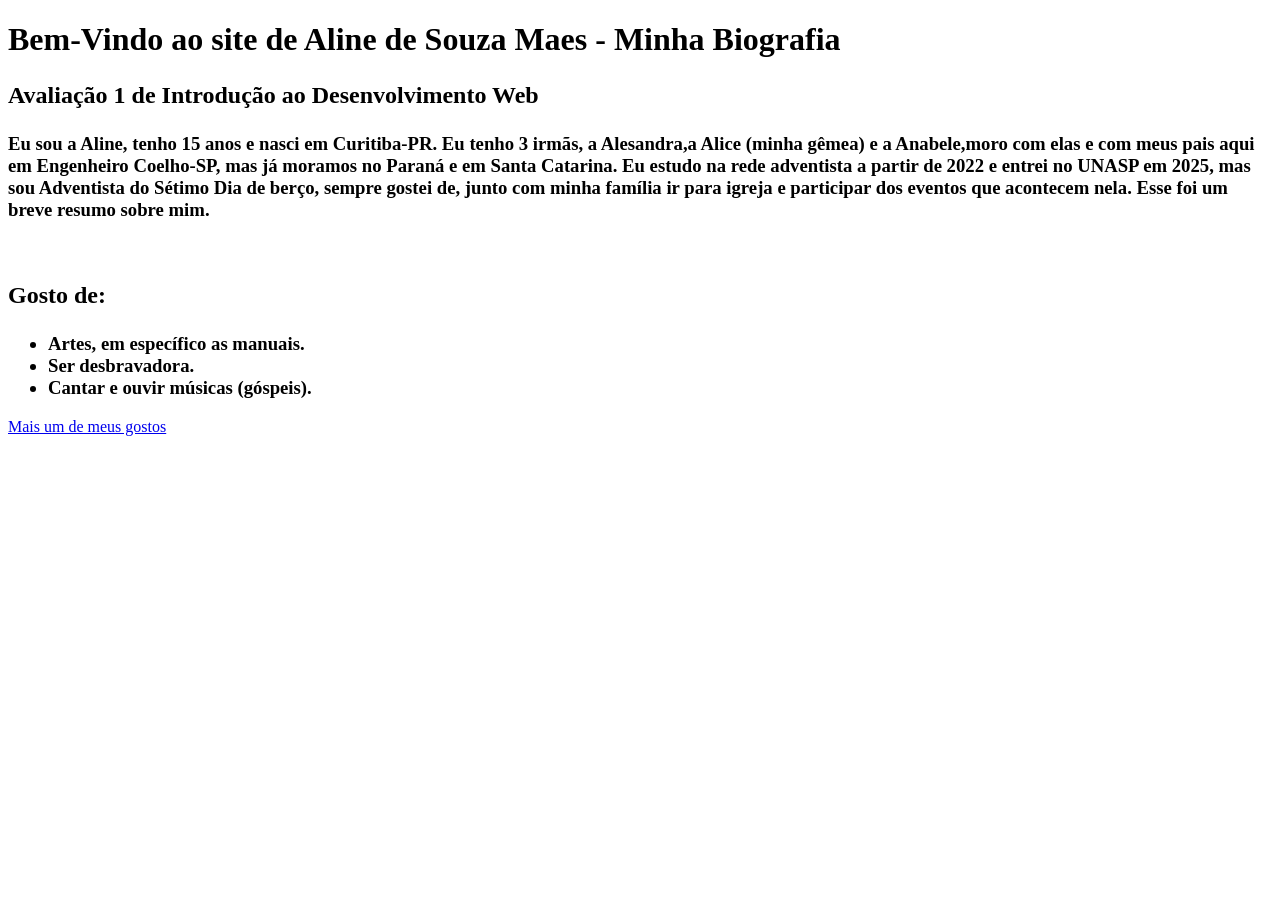
==== index.html @ 7a5e26a0 "index.html" ====
<!DOCTYPE html>
<html lang="en">
<head>
    <meta charset="UTF-8">
    <meta name="viewport" content="width=device-width, initial-scale=1.0">
    <title>Minha bio - Aline de Souza Maes</title>
    <link rel="stylesheet"href="css/style.css">
</head>
<body>
  <h1>Bem-Vindo ao site de Aline de Souza Maes - Minha Biografia</h1> 
   <h2><p>Avaliação 1 de Introdução ao Desenvolvimento Web</p></h2>
   <h3><p>Eu sou a Aline, tenho 15 anos e nasci em Curitiba-PR. Eu tenho 3 irmãs, a Alesandra,a Alice (minha gêmea) 
    e a Anabele,moro com elas e com meus pais aqui em Engenheiro Coelho-SP, mas já moramos no Paraná e em Santa Catarina. 
    Eu estudo na rede adventista a partir de 2022 e entrei no UNASP em 2025, mas sou Adventista do Sétimo Dia de berço, 
    sempre gostei de, junto com minha família ir  para igreja e participar dos eventos que acontecem nela. 
    Esse foi um breve resumo sobre mim.</p></h3>
    <img src="https://tse3.mm.bing.net/th/id/OIP.vJO1FrMhFWIyq-UAiGUvEAHaG1?rs=1&pid=ImgDetMain&o=7&rm=3" alt="">
    <h2><p>Gosto de:</p></h2>
   <h3><ul>
    <li>Artes, em específico as manuais.</li>
    <li>Ser desbravadora.</li>
    <li>Cantar e ouvir músicas (góspeis).</li>
   </ul></h3>
  
   <a href="Interesses.html">Mais um de meus gostos</a>

   
  </body>
</html>
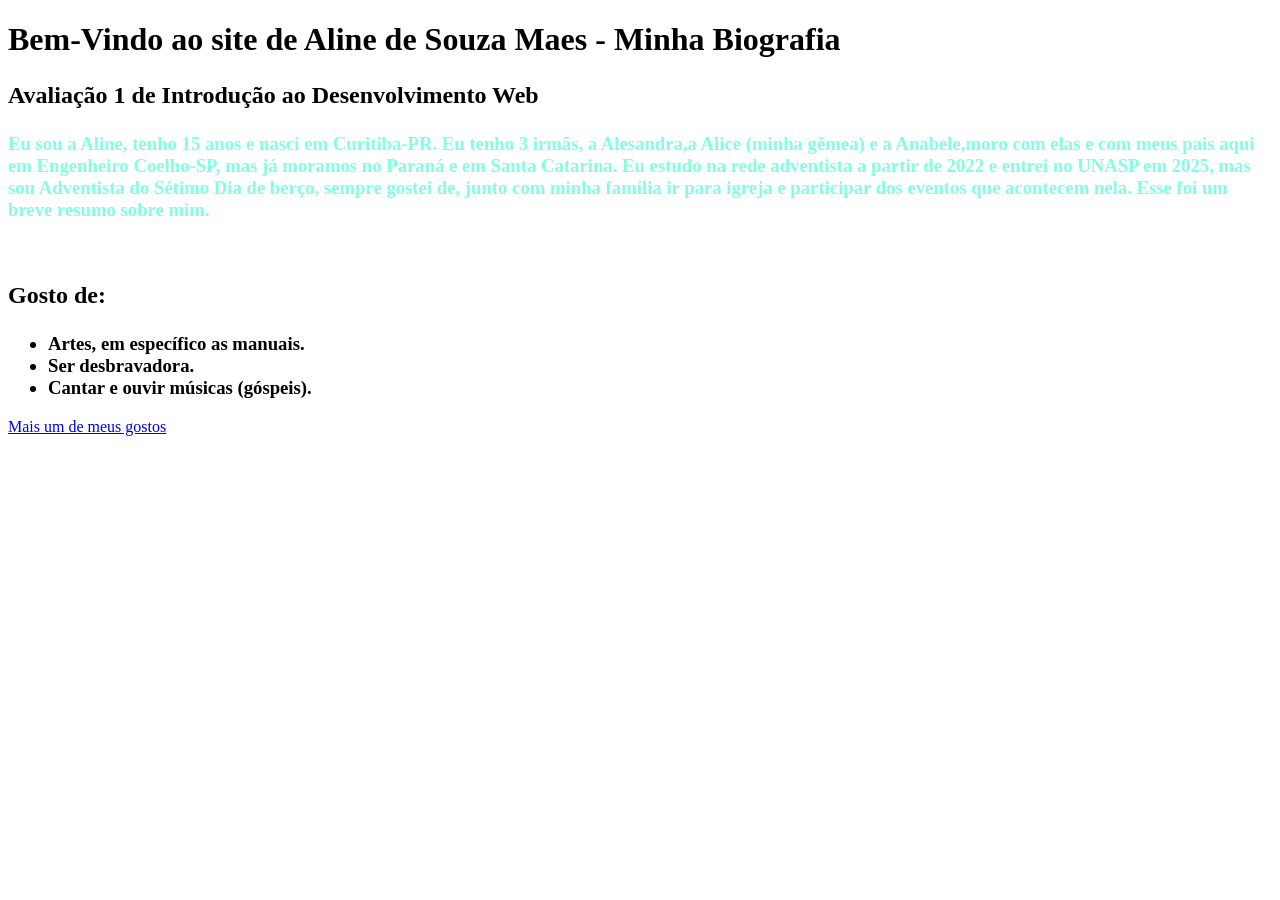
==== commit ddac8e7b: "index.html" ====
--- a/index.html
+++ b/index.html
@@ -9,7 +9,7 @@
 <body>
   <h1>Bem-Vindo ao site de Aline de Souza Maes - Minha Biografia</h1> 
    <h2><p>Avaliação 1 de Introdução ao Desenvolvimento Web</p></h2>
-   <h3><p>Eu sou a Aline, tenho 15 anos e nasci em Curitiba-PR. Eu tenho 3 irmãs, a Alesandra,a Alice (minha gêmea) 
+   <h3><p class="cor-nome">Eu sou a Aline, tenho 15 anos e nasci em Curitiba-PR. Eu tenho 3 irmãs, a Alesandra,a Alice (minha gêmea) 
     e a Anabele,moro com elas e com meus pais aqui em Engenheiro Coelho-SP, mas já moramos no Paraná e em Santa Catarina. 
     Eu estudo na rede adventista a partir de 2022 e entrei no UNASP em 2025, mas sou Adventista do Sétimo Dia de berço, 
     sempre gostei de, junto com minha família ir  para igreja e participar dos eventos que acontecem nela. 
@@ -20,10 +20,7 @@
     <li>Artes, em específico as manuais.</li>
     <li>Ser desbravadora.</li>
     <li>Cantar e ouvir músicas (góspeis).</li>
-   </ul></h3>
-  
+   </ul></h3>  
    <a href="Interesses.html">Mais um de meus gostos</a>
-
-   
   </body>
 </html>
--- a/css/style.css
+++ b/css/style.css
@@ -0,0 +1,3 @@
+.cor-nome{
+    color: rgb(127, 255, 227);
+}
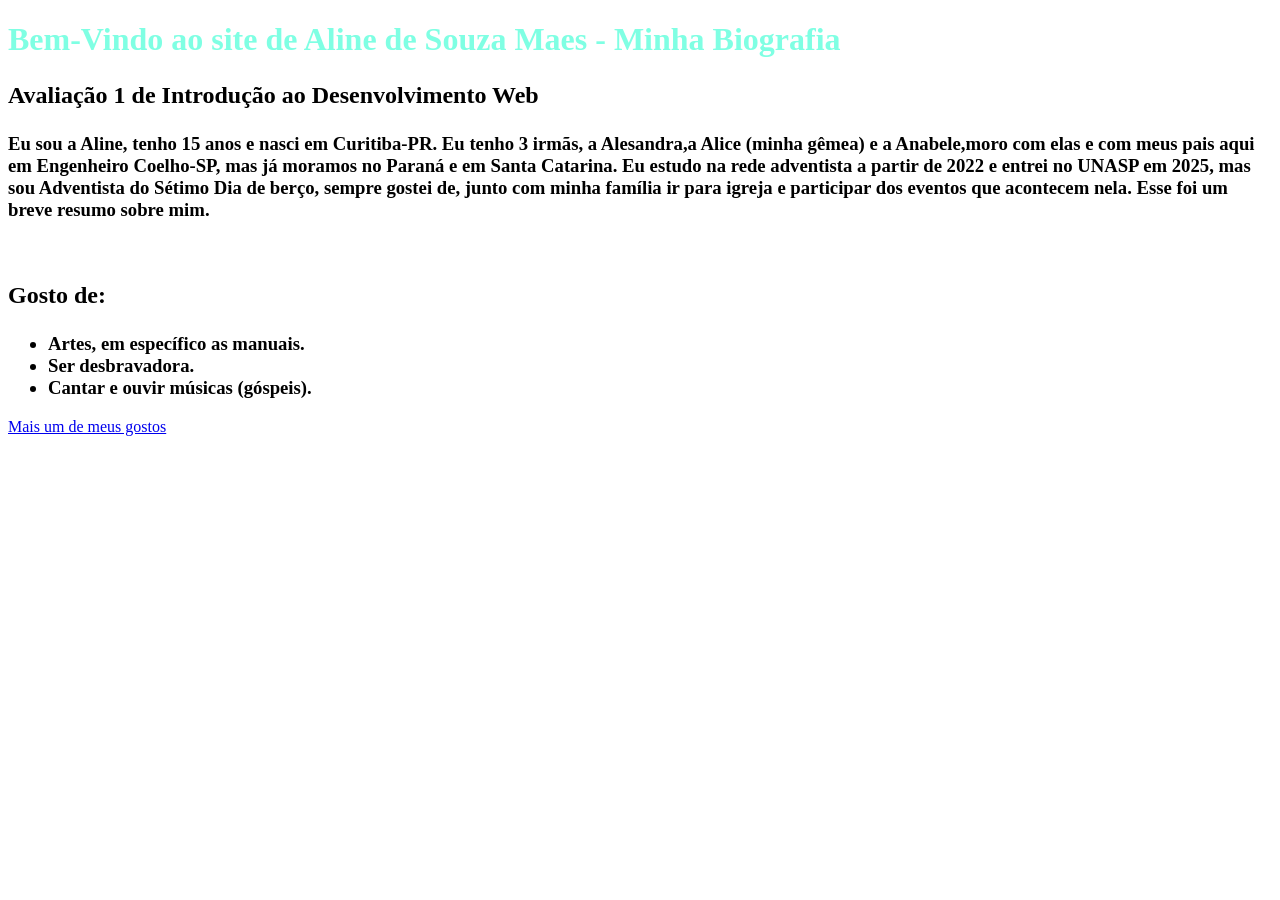
==== commit d9590e59: "formatando código" ====
--- a/index.html
+++ b/index.html
@@ -1,26 +1,41 @@
-<!DOCTYPE html>
+<!doctype html>
 <html lang="en">
-<head>
-    <meta charset="UTF-8">
-    <meta name="viewport" content="width=device-width, initial-scale=1.0">
+  <head>
+    <meta charset="UTF-8" />
+    <meta name="viewport" content="width=device-width, initial-scale=1.0" />
     <title>Minha bio - Aline de Souza Maes</title>
-    <link rel="stylesheet"href="css/style.css">
-</head>
-<body>
-  <h1>Bem-Vindo ao site de Aline de Souza Maes - Minha Biografia</h1> 
-   <h2><p>Avaliação 1 de Introdução ao Desenvolvimento Web</p></h2>
-   <h3><p class="cor-nome">Eu sou a Aline, tenho 15 anos e nasci em Curitiba-PR. Eu tenho 3 irmãs, a Alesandra,a Alice (minha gêmea) 
-    e a Anabele,moro com elas e com meus pais aqui em Engenheiro Coelho-SP, mas já moramos no Paraná e em Santa Catarina. 
-    Eu estudo na rede adventista a partir de 2022 e entrei no UNASP em 2025, mas sou Adventista do Sétimo Dia de berço, 
-    sempre gostei de, junto com minha família ir  para igreja e participar dos eventos que acontecem nela. 
-    Esse foi um breve resumo sobre mim.</p></h3>
-    <img src="https://tse3.mm.bing.net/th/id/OIP.vJO1FrMhFWIyq-UAiGUvEAHaG1?rs=1&pid=ImgDetMain&o=7&rm=3" alt="">
+    <link rel="stylesheet" href="css/style.css" />
+  </head>
+  <body>
+    <div>
+      <h1 class="cor-nome">
+        Bem-Vindo ao site de Aline de Souza Maes - Minha Biografia
+      </h1>
+    </div>
+    <h2><p>Avaliação 1 de Introdução ao Desenvolvimento Web</p></h2>
+    <h3>
+      <p>
+        Eu sou a Aline, tenho 15 anos e nasci em Curitiba-PR. Eu tenho 3 irmãs,
+        a Alesandra,a Alice (minha gêmea) e a Anabele,moro com elas e com meus
+        pais aqui em Engenheiro Coelho-SP, mas já moramos no Paraná e em Santa
+        Catarina. Eu estudo na rede adventista a partir de 2022 e entrei no
+        UNASP em 2025, mas sou Adventista do Sétimo Dia de berço, sempre gostei
+        de, junto com minha família ir para igreja e participar dos eventos que
+        acontecem nela. Esse foi um breve resumo sobre mim.
+      </p>
+    </h3>
+    <img
+      src="https://tse3.mm.bing.net/th/id/OIP.vJO1FrMhFWIyq-UAiGUvEAHaG1?rs=1&pid=ImgDetMain&o=7&rm=3"
+      alt=""
+    />
     <h2><p>Gosto de:</p></h2>
-   <h3><ul>
-    <li>Artes, em específico as manuais.</li>
-    <li>Ser desbravadora.</li>
-    <li>Cantar e ouvir músicas (góspeis).</li>
-   </ul></h3>  
-   <a href="Interesses.html">Mais um de meus gostos</a>
+    <h3>
+      <ul>
+        <li>Artes, em específico as manuais.</li>
+        <li>Ser desbravadora.</li>
+        <li>Cantar e ouvir músicas (góspeis).</li>
+      </ul>
+    </h3>
+    <a href="Interesses.html">Mais um de meus gostos</a>
   </body>
-</html>+</html>
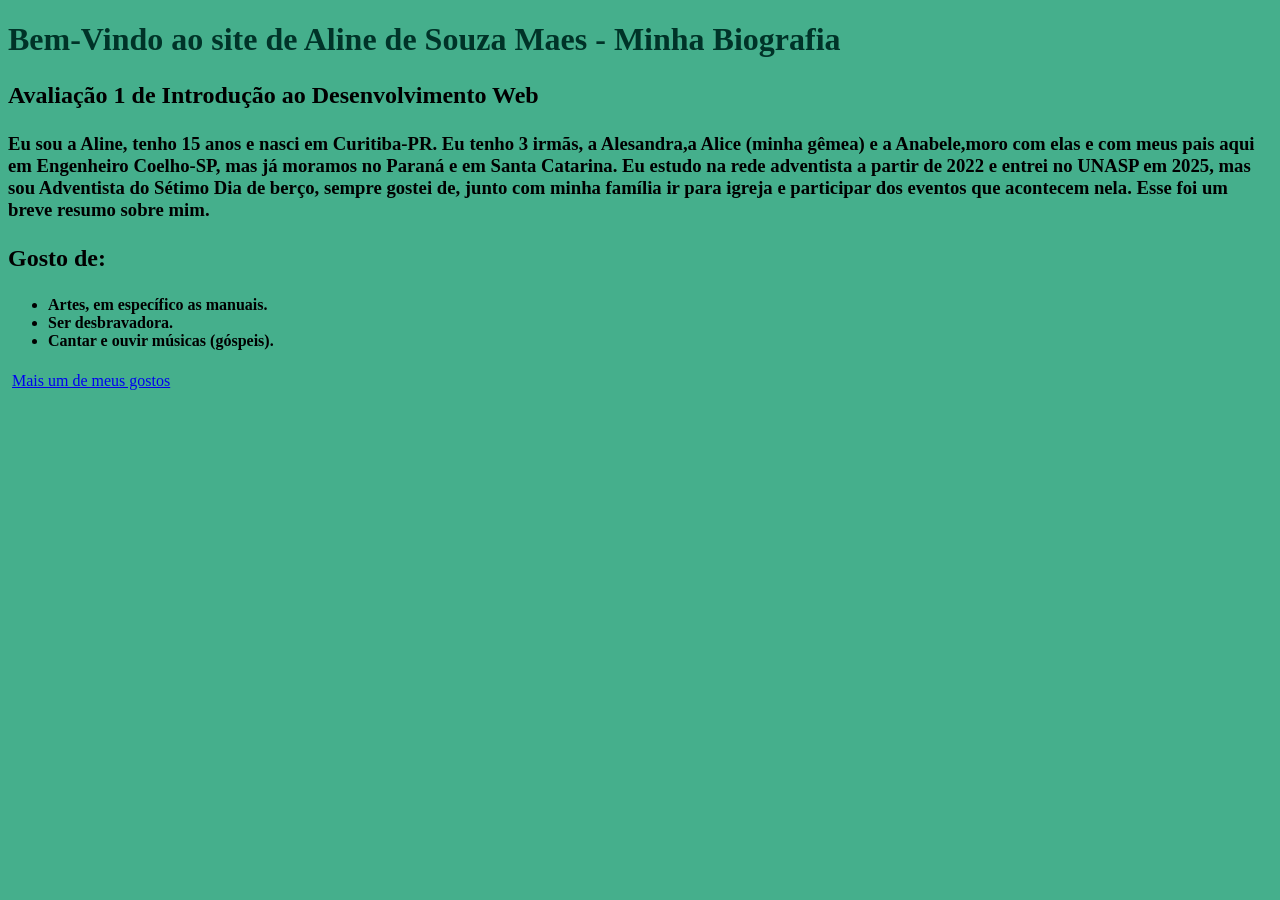
==== commit 2e51b10c: "index.html" ====
--- a/index.html
+++ b/index.html
@@ -12,30 +12,34 @@
         Bem-Vindo ao site de Aline de Souza Maes - Minha Biografia
       </h1>
     </div>
-    <h2><p>Avaliação 1 de Introdução ao Desenvolvimento Web</p></h2>
-    <h3>
-      <p>
-        Eu sou a Aline, tenho 15 anos e nasci em Curitiba-PR. Eu tenho 3 irmãs,
-        a Alesandra,a Alice (minha gêmea) e a Anabele,moro com elas e com meus
-        pais aqui em Engenheiro Coelho-SP, mas já moramos no Paraná e em Santa
-        Catarina. Eu estudo na rede adventista a partir de 2022 e entrei no
-        UNASP em 2025, mas sou Adventista do Sétimo Dia de berço, sempre gostei
-        de, junto com minha família ir para igreja e participar dos eventos que
-        acontecem nela. Esse foi um breve resumo sobre mim.
-      </p>
-    </h3>
+    <div>
+      <h2><p>Avaliação 1 de Introdução ao Desenvolvimento Web</p></h2>
+    </div>
+    <div>
+      <h3>
+        <p>
+          Eu sou a Aline, tenho 15 anos e nasci em Curitiba-PR. Eu tenho 3
+          irmãs, a Alesandra,a Alice (minha gêmea) e a Anabele,moro com elas e
+          com meus pais aqui em Engenheiro Coelho-SP, mas já moramos no Paraná e
+          em Santa Catarina. Eu estudo na rede adventista a partir de 2022 e
+          entrei no UNASP em 2025, mas sou Adventista do Sétimo Dia de berço,
+          sempre gostei de, junto com minha família ir para igreja e participar
+          dos eventos que acontecem nela. Esse foi um breve resumo sobre mim.
+        </p>
+      </h3>
+      <h2><p>Gosto de:</p></h2>
+      <h4>
+        <ul>
+          <li>Artes, em específico as manuais.</li>
+          <li>Ser desbravadora.</li>
+          <li>Cantar e ouvir músicas (góspeis).</li>
+        </ul>
+      </h4>
+    </div>
     <img
       src="https://tse3.mm.bing.net/th/id/OIP.vJO1FrMhFWIyq-UAiGUvEAHaG1?rs=1&pid=ImgDetMain&o=7&rm=3"
       alt=""
     />
-    <h2><p>Gosto de:</p></h2>
-    <h3>
-      <ul>
-        <li>Artes, em específico as manuais.</li>
-        <li>Ser desbravadora.</li>
-        <li>Cantar e ouvir músicas (góspeis).</li>
-      </ul>
-    </h3>
     <a href="Interesses.html">Mais um de meus gostos</a>
   </body>
 </html>
--- a/css/style.css
+++ b/css/style.css
@@ -1,3 +1,8 @@
-.cor-nome{
-    color: rgb(127, 255, 227);
-}+.cor-nome {
+  color: rgb(0, 51, 40);
+}
+
+body {
+  background-color: rgb(69, 175, 140);
+}
+ .
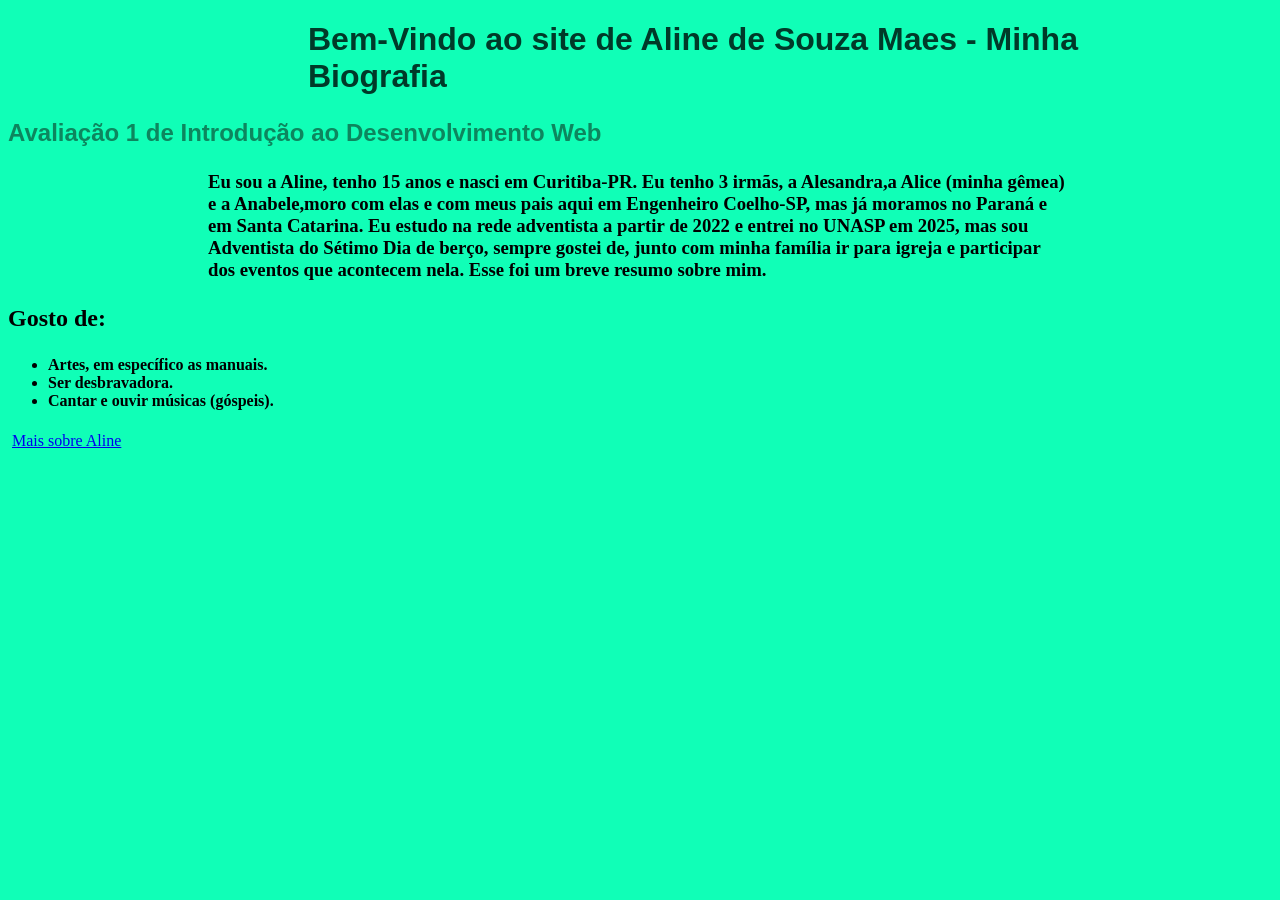
==== commit 2ced359a: "index.html" ====
--- a/index.html
+++ b/index.html
@@ -8,16 +8,20 @@
   </head>
   <body>
     <div>
-      <h1 class="cor-nome">
+      <h1 class="cor-nome fonte-título espaçamento-título posição-título">
         Bem-Vindo ao site de Aline de Souza Maes - Minha Biografia
       </h1>
     </div>
     <div>
-      <h2><p>Avaliação 1 de Introdução ao Desenvolvimento Web</p></h2>
+      <h2>
+        <p class="cor-subtítulo fonte-subtítulo">
+          Avaliação 1 de Introdução ao Desenvolvimento Web
+        </p>
+      </h2>
     </div>
     <div>
       <h3>
-        <p>
+        <p class="espaçamento-texto posição-texto">
           Eu sou a Aline, tenho 15 anos e nasci em Curitiba-PR. Eu tenho 3
           irmãs, a Alesandra,a Alice (minha gêmea) e a Anabele,moro com elas e
           com meus pais aqui em Engenheiro Coelho-SP, mas já moramos no Paraná e
@@ -37,9 +41,9 @@
       </h4>
     </div>
     <img
-      src="https://tse3.mm.bing.net/th/id/OIP.vJO1FrMhFWIyq-UAiGUvEAHaG1?rs=1&pid=ImgDetMain&o=7&rm=3"
+      src="https://guiaviajarmelhor.com.br/wp-content/uploads/2023/11/praias-mais-lindas-do-Parana-Praia-Mansa-de-Caioba-divulgacao.jpg"
       alt=""
     />
-    <a href="Interesses.html">Mais um de meus gostos</a>
+    <a href="Interesses.html">Mais sobre Aline</a>
   </body>
 </html>
--- a/css/style.css
+++ b/css/style.css
@@ -1,8 +1,37 @@
 .cor-nome {
-  color: rgb(0, 51, 40);
+  color: rgb(0, 58, 41);
+}
+
+.cor-subtítulo {
+  color: rgb(13, 134, 94);
+}
+
+.fonte-título {
+  font-family: Verdana, Geneva, Tahoma, sans-serif;
+}
+
+.fonte-subtítulo {
+  font-family:
+    "Trebuchet MS", "Lucida Sans Unicode", "Lucida Grande", "Lucida Sans",
+    Arial, sans-serif;
+}
+
+.espaçamento-texto {
+  margin-right: 200px;
+}
+
+.posição-texto {
+  margin-left: 200px;
+}
+
+.espaçamento-título {
+  margin-right: 100px;
+}
+
+.posição-título {
+  margin-left: 300px;
 }
 
 body {
-  background-color: rgb(69, 175, 140);
+  background-color: rgb(16, 255, 183);
 }
- .
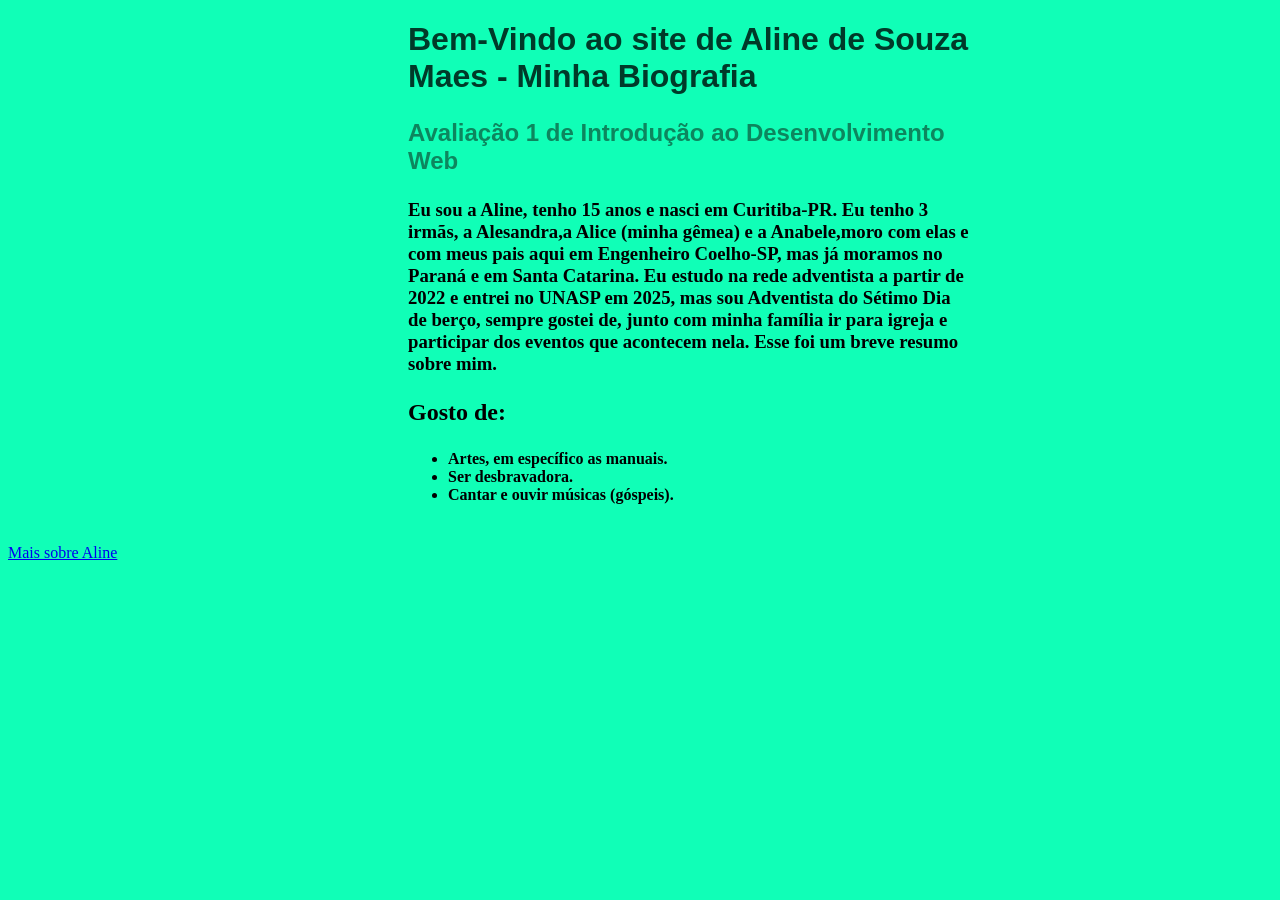
==== commit 5dc39427: "finalizando av1" ====
--- a/index.html
+++ b/index.html
@@ -8,20 +8,20 @@
   </head>
   <body>
     <div>
-      <h1 class="cor-nome fonte-título espaçamento-título posição-título">
+      <h1 class="cor-nome fonte-título espaçamento">
         Bem-Vindo ao site de Aline de Souza Maes - Minha Biografia
       </h1>
     </div>
     <div>
       <h2>
-        <p class="cor-subtítulo fonte-subtítulo">
+        <p class="cor-subtítulo fonte-subtítulo espaçamento">
           Avaliação 1 de Introdução ao Desenvolvimento Web
         </p>
       </h2>
     </div>
-    <div>
+    <div class="espaçamento">
       <h3>
-        <p class="espaçamento-texto posição-texto">
+        <p>
           Eu sou a Aline, tenho 15 anos e nasci em Curitiba-PR. Eu tenho 3
           irmãs, a Alesandra,a Alice (minha gêmea) e a Anabele,moro com elas e
           com meus pais aqui em Engenheiro Coelho-SP, mas já moramos no Paraná e
@@ -40,10 +40,12 @@
         </ul>
       </h4>
     </div>
-    <img
-      src="https://guiaviajarmelhor.com.br/wp-content/uploads/2023/11/praias-mais-lindas-do-Parana-Praia-Mansa-de-Caioba-divulgacao.jpg"
-      alt=""
-    />
+    <div class="espaçamento">
+      <img
+        src="https://guiaviajarmelhor.com.br/wp-content/uploads/2023/11/praias-mais-lindas-do-Parana-Praia-Mansa-de-Caioba-divulgacao.jpg"
+        alt=""
+      />
+    </div>
     <a href="Interesses.html">Mais sobre Aline</a>
   </body>
 </html>
--- a/css/style.css
+++ b/css/style.css
@@ -16,20 +16,9 @@
     Arial, sans-serif;
 }
 
-.espaçamento-texto {
-  margin-right: 200px;
-}
-
-.posição-texto {
-  margin-left: 200px;
-}
-
-.espaçamento-título {
-  margin-right: 100px;
-}
-
-.posição-título {
-  margin-left: 300px;
+.espaçamento {
+  margin-right: 300px;
+  margin-left: 400px;
 }
 
 body {
